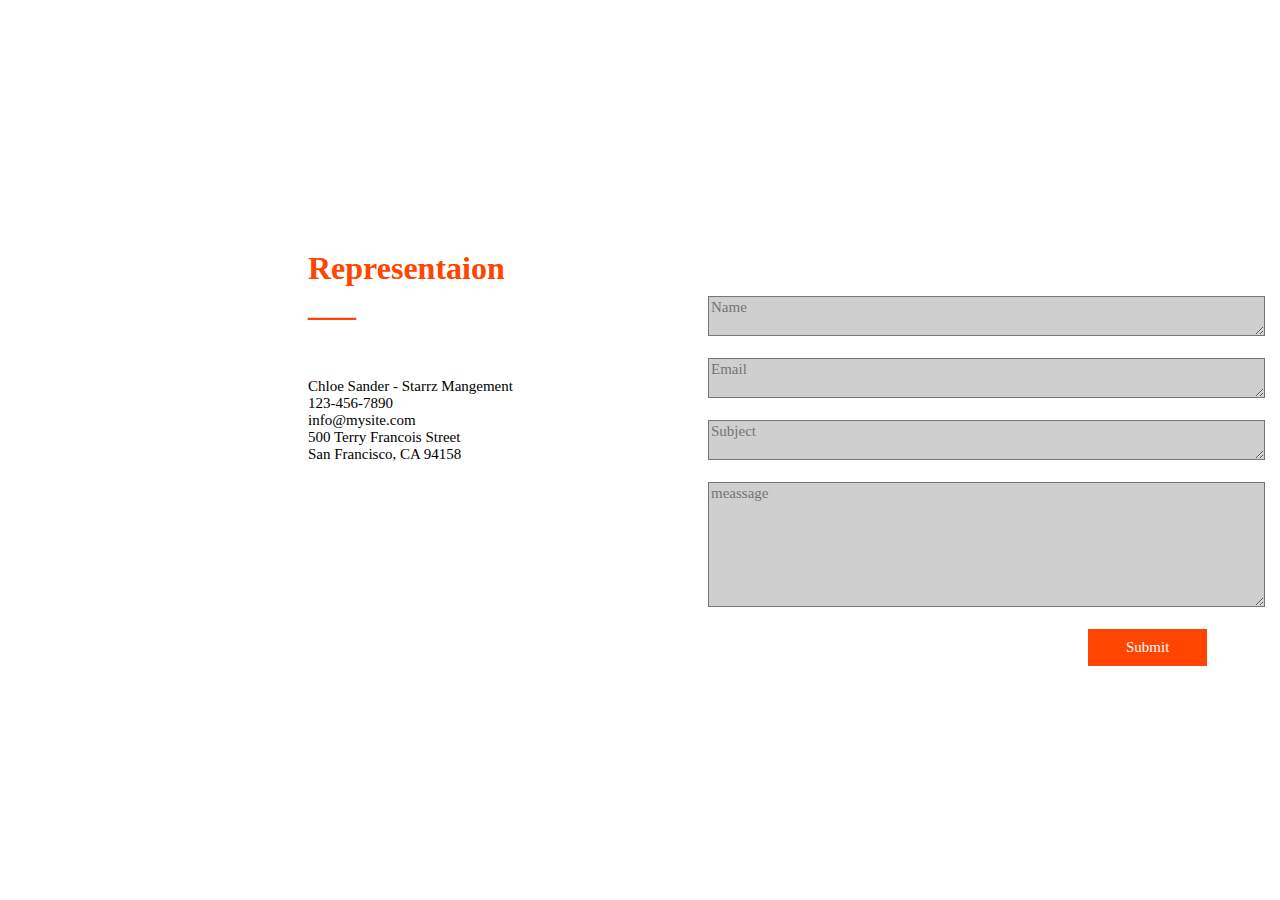
==== contact.html @ 1212fc6c "Add files via upload" ====
<!DOCTYPE html>
<html>
    <head>
        <title>contact page</title>
        <link rel="stylesheet" href="contact.css">
    </head>
    <body>
        <div class="c1">
        <h1>Representaion<br>
            ___
        </h1>
        <br>
        <p>Chloe Sander -  Starrz Mangement<br>123-456-7890<br> info@mysite.com​<br> 500 Terry Francois Street<br>San Francisco, CA 94158</p>
        </div>
        <div class="tl">
        <form>
            <label></label>&nbsp;&nbsp;&nbsp;
            <textarea name="name" rows="2" cols="65" placeholder="Name" id="d1"></textarea><br>&nbsp;&nbsp;&nbsp;
            <textarea name="Email" rows="2" cols="65" placeholder="Email" id="d2"></textarea><br>&nbsp;&nbsp;&nbsp;
            <textarea name="Subject" rows="2" cols="65" placeholder="Subject" id="d3"></textarea><br>&nbsp;&nbsp;&nbsp;
            <textarea name="Meassage" rows="7" cols="65" placeholder="meassage" id="d4"></textarea>&nbsp;&nbsp;&nbsp;
        </form>
        <button class="button1">Submit</button>
        </div>
        <div>

        </div>
    </body>
</html>
---- contact.css ----
.c1 {
    margin-left: 300px;
    margin-top: 250px;
}
.c1 h1{
    font-family: century gothic;
    color: orangered;
}
.c1 p {
    font-family: century gothic;
    font-size: 15px;

}
.tl {
    margin-left: 700px;
    margin-top: -200px;
    
}
.tl textarea{
    background-color: rgb(207, 207, 207);
    font-family: century gothic;
    font-size: 15px;
}
 #d1:hover {
    background-color: grey;
    cursor: pointer;
}
#d2:hover {
    background-color: grey;
    cursor: pointer;
}
#d3:hover {
    background-color: grey;
    cursor: pointer;
}
#d4:hover {
    background-color: grey;
    cursor: pointer;
}
.tl .button1 {
    border: none;
    color: white;
    padding: 10px 38px;
    cursor: pointer;
    background-color: orangered;
    font-style: century gothic;
    font-size: 15px;


}
.button1:hover {
    background-color: rgb(201, 195, 195);

}
.button1 {
    margin-left: 380px;
    font-family: century gothic;
    font-size: 15px;

}
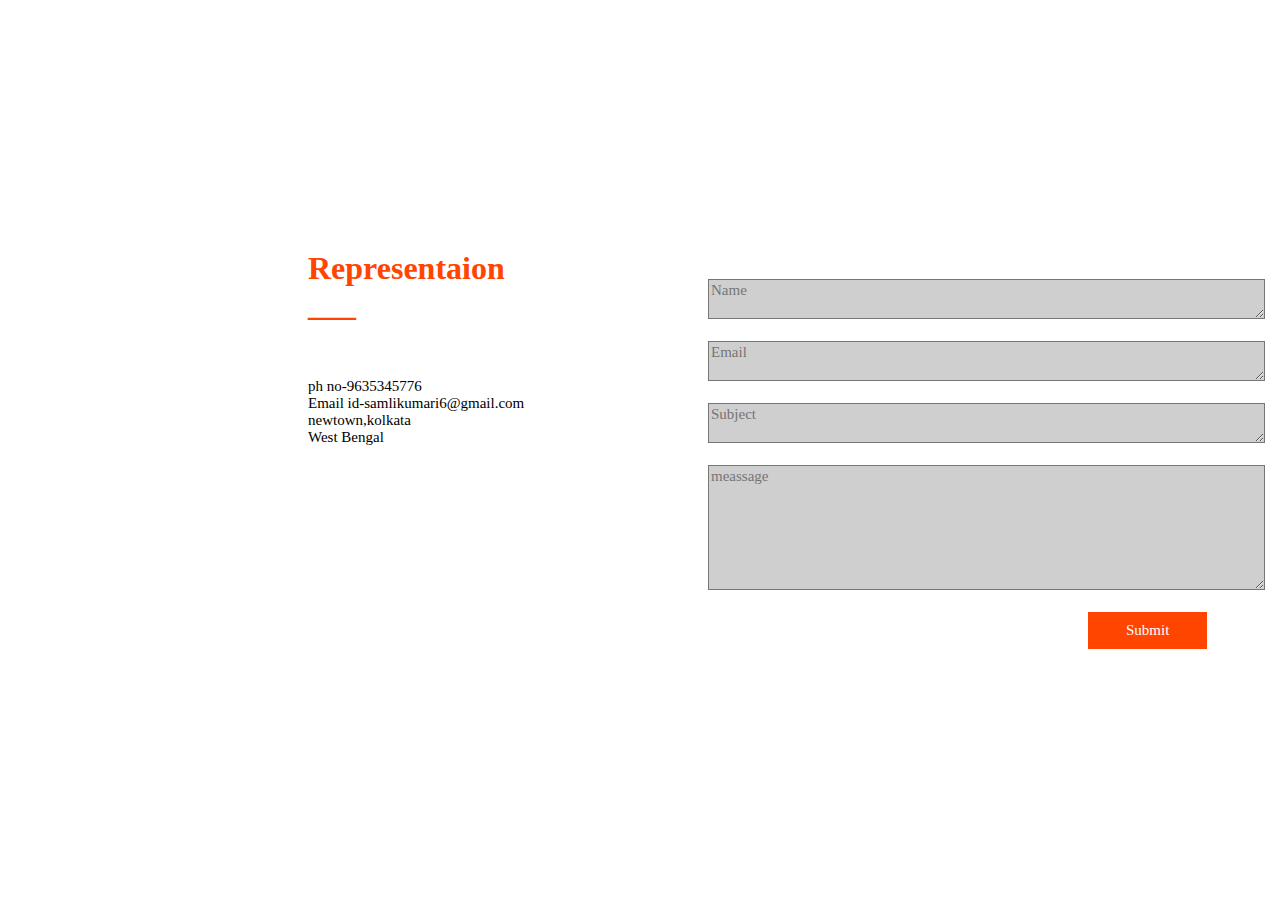
==== commit 3cef0b7e: "Update contact.html" ====
--- a/contact.html
+++ b/contact.html
@@ -10,7 +10,7 @@
             ___
         </h1>
         <br>
-        <p>Chloe Sander -  Starrz Mangement<br>123-456-7890<br> info@mysite.com​<br> 500 Terry Francois Street<br>San Francisco, CA 94158</p>
+        <p>ph no-9635345776<br>Email id-samlikumari6@gmail.com<br>newtown,kolkata<br>West Bengal</p>
         </div>
         <div class="tl">
         <form>
@@ -26,4 +26,4 @@
 
         </div>
     </body>
-</html>+</html>
